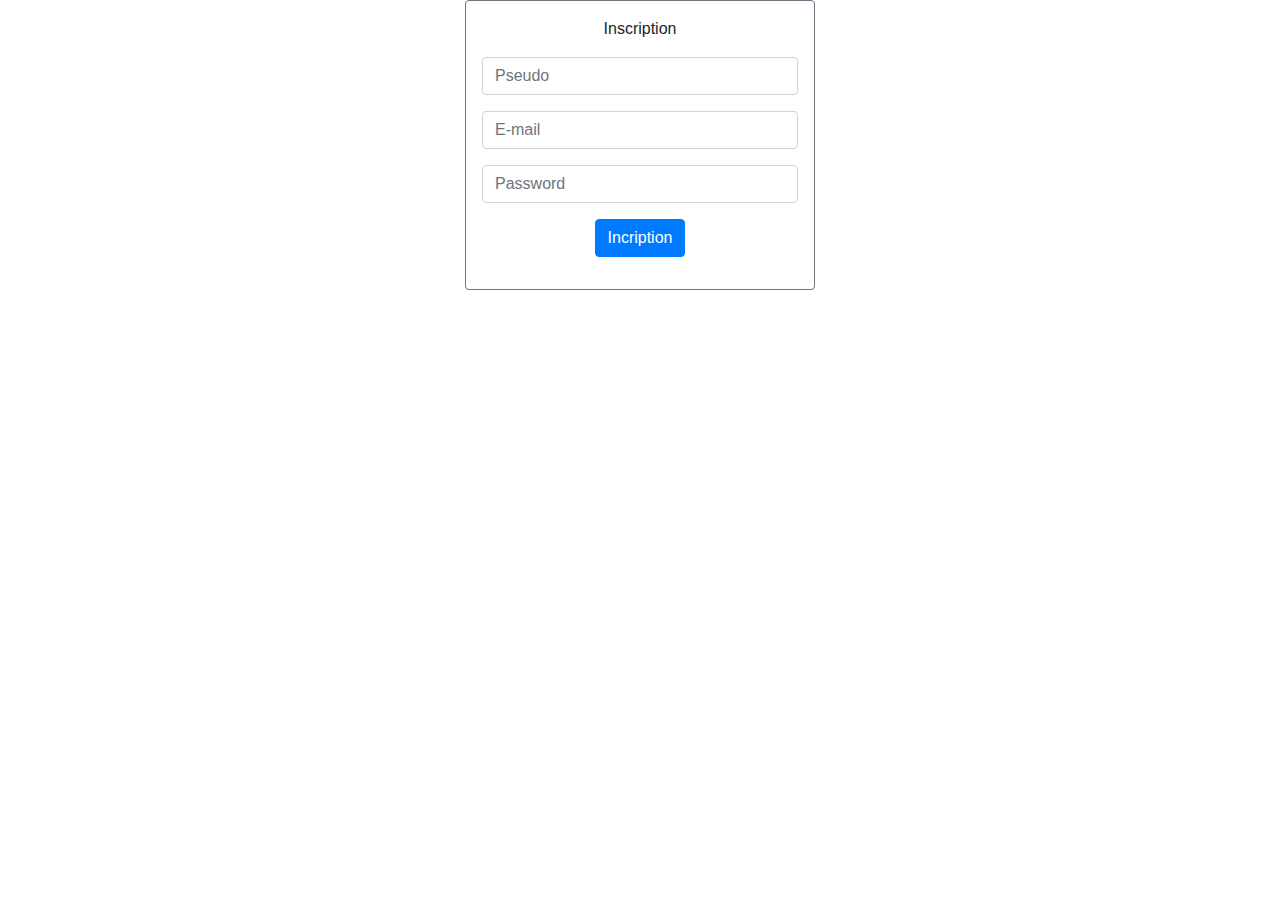
==== src/main/resources/templates/inscription.html @ f37975c7 "Fix connection issue and redirect to main if we are connected and try to show register page" ====
<!DOCTYPE html>
<html xmlns:th="http://www.thymeleaf.org">
<head>
    <meta http-equiv="Content-Type" content="text/html; charset=UTF-8"></meta>
    <meta name="viewport" content="width=device-width, initial-scale=1.0, minimum-scale=1.0"></meta>
    <title>Login - ZooVolleyBall</title>
    <link rel="stylesheet" href="https://stackpath.bootstrapcdn.com/bootstrap/4.4.1/css/bootstrap.min.css"
        integrity="sha384-Vkoo8x4CGsO3+Hhxv8T/Q5PaXtkKtu6ug5TOeNV6gBiFeWPGFN9MuhOf23Q9Ifjh"
        crossorigin="anonymous" />
</head>
    <body>
        <div class="container-fluid text-center">
            <form th:action="@{/register}" method="post" style="max-width: 350px; margin: 0 auto;">

                <div class="border border-secondary p-3 rounded">
                    <p>Inscription</p>
                    <p>
                        <input type="text" name="pseudo" class="form-control" placeholder="Pseudo" required="required"/>
                    </p>
                    <p>
                        <input type="email" name="email" class="form-control" placeholder="E-mail" required="required"/>
                    </p>
                    <p>
                        <input type="password" name="pwd" class="form-control" value="" placeholder="Password" required="required" />
                    </p>
                    <p>
                        <input type="submit" value="Incription" class="btn btn-primary" />
                    </p>
                </div>
            </form>
        </div>
    </body>
</html>
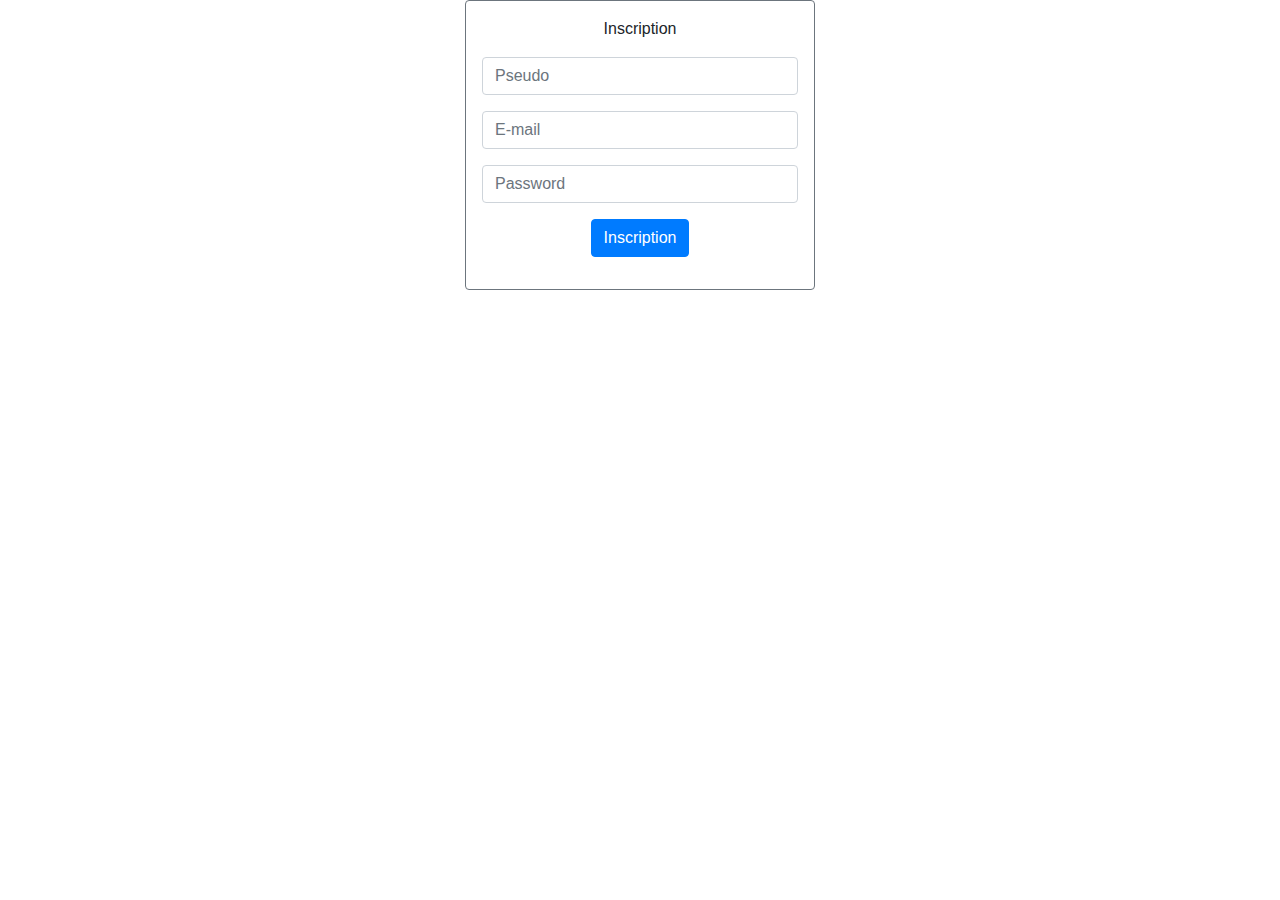
==== commit f347af69: "typo" ====
--- a/src/main/resources/templates/inscription.html
+++ b/src/main/resources/templates/inscription.html
@@ -24,7 +24,7 @@
                         <input type="password" name="pwd" class="form-control" value="" placeholder="Password" required="required" />
                     </p>
                     <p>
-                        <input type="submit" value="Incription" class="btn btn-primary" />
+                        <input type="submit" value="Inscription" class="btn btn-primary" />
                     </p>
                 </div>
             </form>
